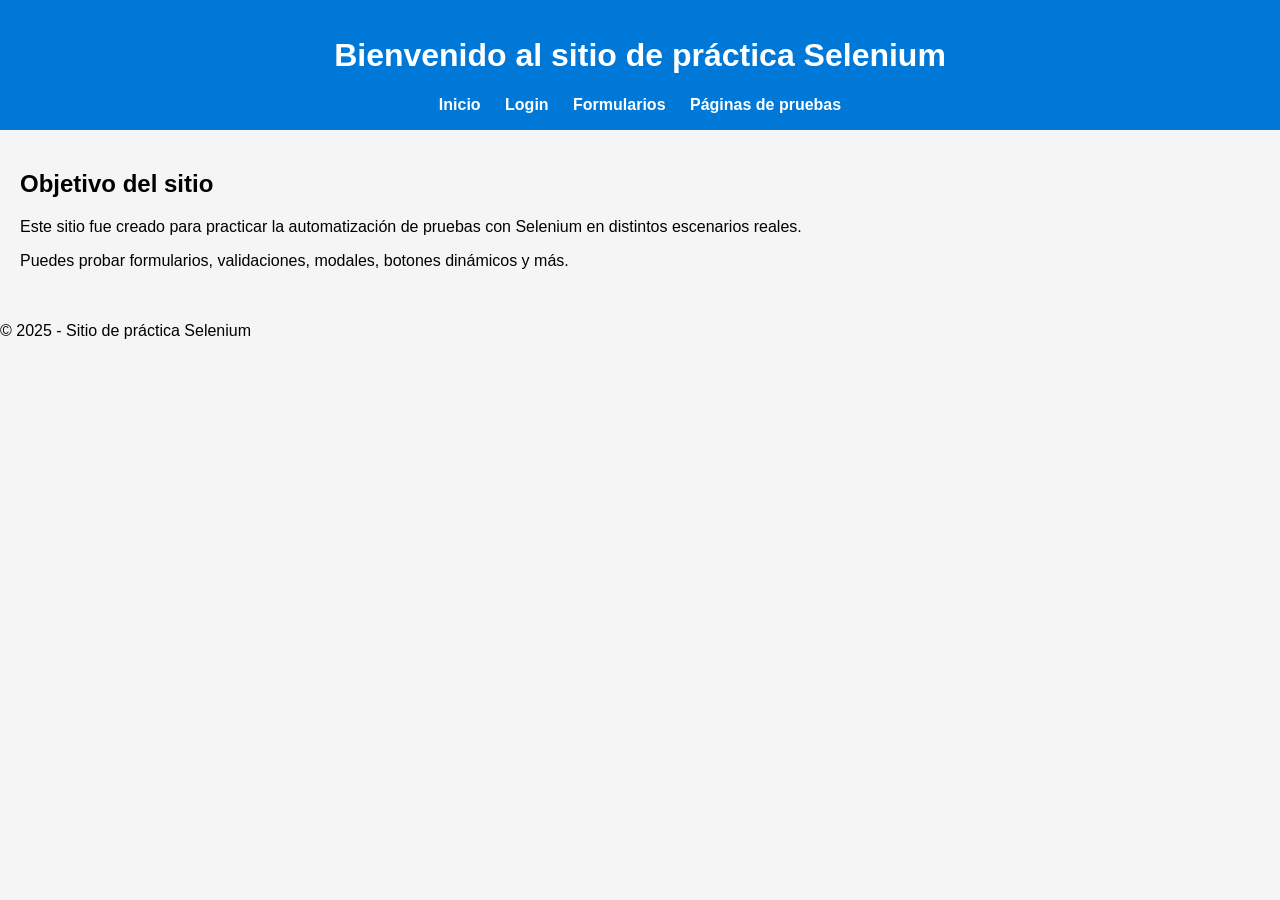
==== index.html @ 025b893c "first commit" ====
<!DOCTYPE html>
<html lang="es">
<head>
  <meta charset="UTF-8">
  <meta name="viewport" content="width=device-width, initial-scale=1.0">
  <title>Inicio | Pruebas Selenium</title>
  <link rel="stylesheet" href="style.css">
</head>
<body>
  <header>
    <h1>Bienvenido al sitio de práctica Selenium</h1>
    <nav>
      <a href="index.html">Inicio</a>
      <a href="login.html">Login</a>
      <a href="formularios.html">Formularios</a>
      <a href="testing.html">Páginas de pruebas</a>
    </nav>
  </header>

  <main>
    <section>
      <h2>Objetivo del sitio</h2>
      <p>Este sitio fue creado para practicar la automatización de pruebas con Selenium en distintos escenarios reales.</p>
      <p>Puedes probar formularios, validaciones, modales, botones dinámicos y más.</p>
    </section>
  </main>

  <footer>
    <p>© 2025 - Sitio de práctica Selenium</p>
  </footer>
</body>
</html>
---- style.css ----
body {
  font-family: Arial, sans-serif;
  margin: 0;
  background: #f5f5f5;
}

header {
  background-color: #0078D7;
  color: white;
  padding: 1rem;
  text-align: center;
}

nav {
  margin-top: 10px;
}
nav a {
  color: white;
  margin: 0 10px;
  text-decoration: none;
  font-weight: bold;
}
nav a:hover {
  text-decoration: underline;
}

main {
  padding: 20px;
}

form {
  background: white;
  padding: 20px;
  border-radius: 10px;
  max-width: 400px;
  margin: auto;
  box-shadow: 0 0 10px rgba(0,0,0,0.1);
}

label {
  display: block;
  margin-top: 10px;
}

input, select, button {
  width: 100%;
  padding: 8px;
  margin-top: 5px;
  border: 1px solid #ccc;
  border-radius: 5px;
}

button {
  background-color: #0078D7;
  color: white;
  cursor: pointer;
  margin-top: 10px;
}
button:hover {
  background-color: #005A9E;
}

/* Modal */
.modal {
  display: none;
  position: fixed;
  z-index: 1;
  left: 0; top: 0;
  width: 100%; height: 100%;
  background-color: rgba(0,0,0,0.4);
}
.modal-contenido {
  background-color: white;
  margin: 15% auto;
  padding: 20px;
  width: 80%;
  max-width: 300px;
  border-radius: 10px;
}
.cerrar {
  float: right;
  font-size: 20px;
  cursor: pointer;
}

/* Responsive */
@media (max-width: 600px) {
  nav a { display: block; margin: 5px 0; }
  form { width: 90%; }
}
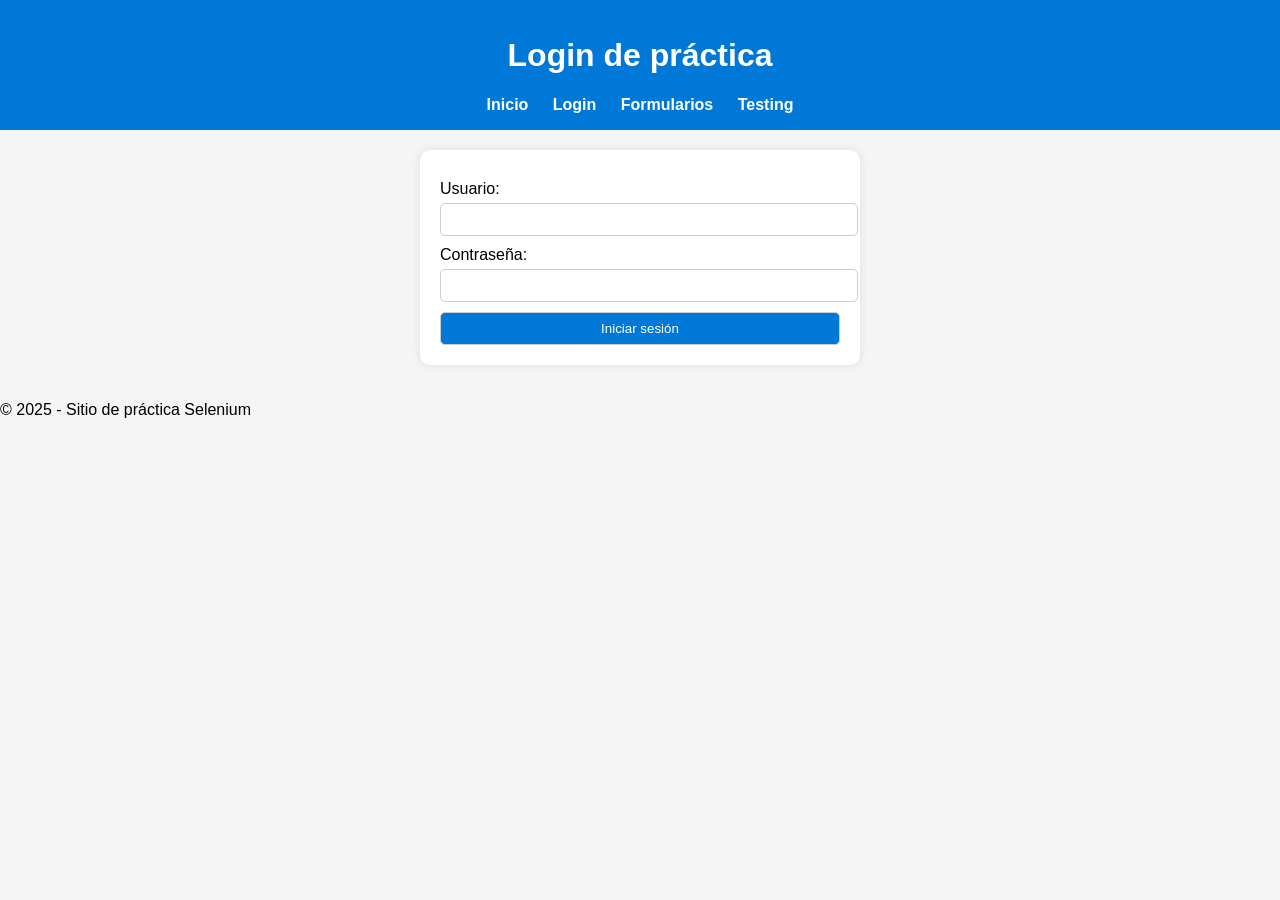
==== commit a38c0e40: "three 2 commit" ====
--- a/index.html
+++ b/index.html
@@ -5,6 +5,7 @@
   <meta name="viewport" content="width=device-width, initial-scale=1.0">
   <title>Inicio | Pruebas Selenium</title>
   <link rel="stylesheet" href="style.css">
+  <script defer src="script.js"></script>
 </head>
 <body>
   <header>
